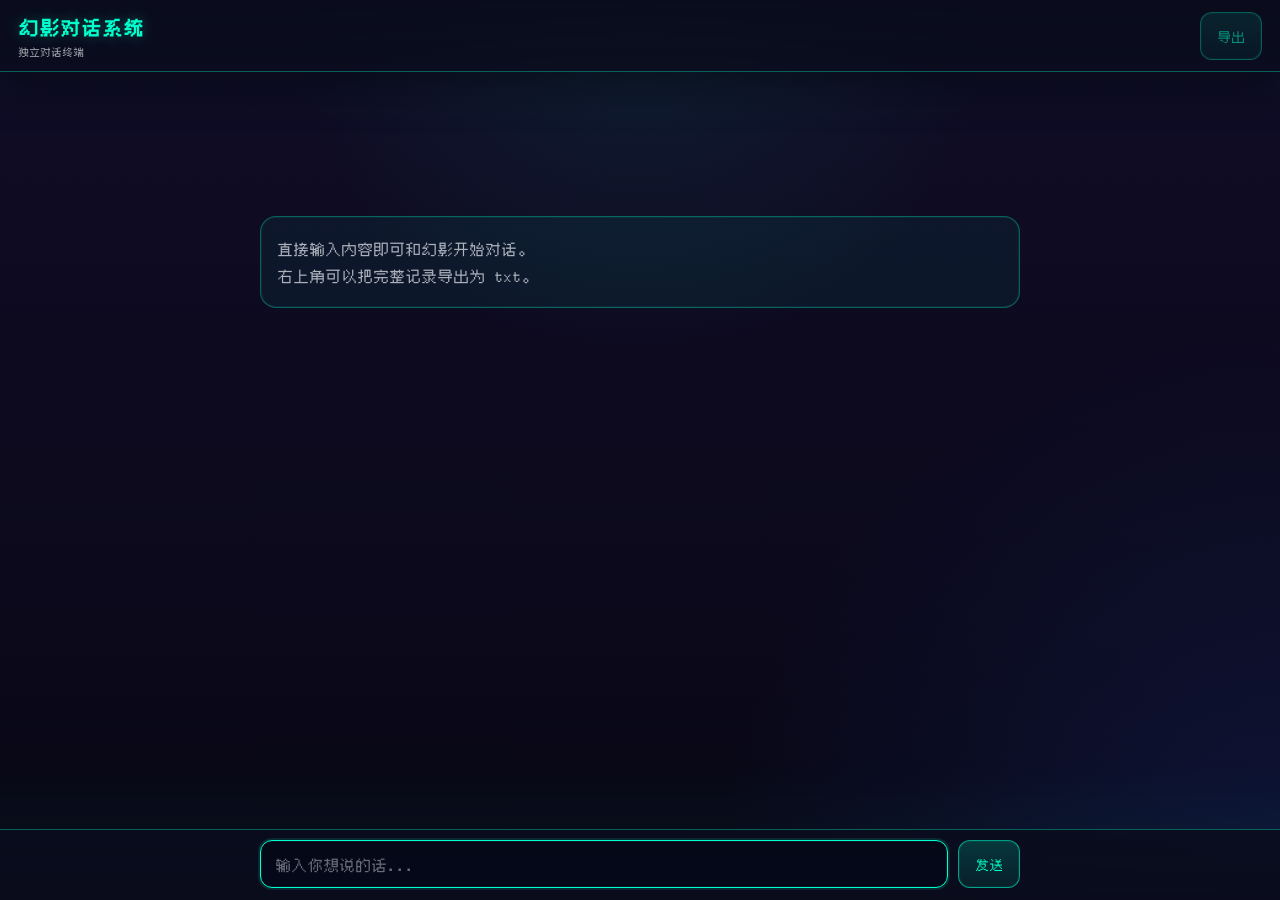
==== phantom-chat.html @ 0d65a2c1 "chatting sys" ====
<!DOCTYPE html>
<html lang="zh-CN">
<head>
  <meta charset="UTF-8">
  <meta name="viewport" content="width=device-width, initial-scale=1.0, viewport-fit=cover">
  <title>幻影对话系统</title>
  <style>
    @font-face {
      font-family: "HYPixel";
      src: url("./assets/fonts/HYPixel11pxU-2.ttf") format("truetype");
      font-display: swap;
    }

    :root {
      --bg: #0d0a1f;
      --bg-panel: rgba(14, 17, 38, 0.9);
      --bg-panel-strong: rgba(10, 12, 28, 0.96);
      --accent: #00ffcc;
      --accent-soft: rgba(0, 255, 204, 0.2);
      --text: #f7fbff;
      --text-dim: rgba(247, 251, 255, 0.68);
      --player-bg: rgba(255, 255, 255, 0.95);
      --player-text: #10162c;
      --phantom-bg: rgba(0, 255, 204, 0.08);
      --shadow: 0 16px 40px rgba(0, 0, 0, 0.42);
      --radius: 16px;
      --header-height: 72px;
      --composer-height: 88px;
    }

    * {
      box-sizing: border-box;
    }

    html,
    body {
      margin: 0;
      min-height: 100%;
      background: var(--bg);
      color: var(--text);
      font-family: "HYPixel", "Courier New", monospace;
      -webkit-tap-highlight-color: transparent;
    }

    body {
      min-height: 100vh;
      min-height: 100dvh;
      overflow: hidden;
      background:
        radial-gradient(circle at top, rgba(15, 113, 110, 0.18), transparent 32%),
        radial-gradient(circle at bottom right, rgba(23, 44, 116, 0.35), transparent 36%),
        linear-gradient(180deg, #110d28 0%, var(--bg) 42%, #080714 100%);
    }

    body::before,
    body::after {
      content: "";
      position: fixed;
      inset: 0;
      pointer-events: none;
    }

    body::before {
      background-image:
        linear-gradient(rgba(0, 255, 204, 0.05) 1px, transparent 1px),
        linear-gradient(90deg, rgba(0, 255, 204, 0.05) 1px, transparent 1px);
      background-size: 24px 24px;
      opacity: 0.18;
      mask-image: linear-gradient(180deg, rgba(0, 0, 0, 0.65), transparent 92%);
    }

    body::after {
      background: linear-gradient(180deg, rgba(0, 255, 204, 0.03), transparent 16%, transparent 84%, rgba(0, 255, 204, 0.05));
    }

    .app {
      position: relative;
      min-height: 100vh;
      min-height: 100dvh;
      display: flex;
      flex-direction: column;
    }

    .topbar {
      position: fixed;
      top: 0;
      left: 0;
      right: 0;
      z-index: 10;
      height: calc(var(--header-height) + env(safe-area-inset-top));
      padding: calc(env(safe-area-inset-top) + 12px) 14px 12px;
      display: flex;
      align-items: center;
      justify-content: space-between;
      gap: 12px;
      background: linear-gradient(180deg, rgba(10, 12, 28, 0.98), rgba(10, 12, 28, 0.84));
      border-bottom: 1px solid rgba(0, 255, 204, 0.35);
      backdrop-filter: blur(10px);
      box-shadow: var(--shadow);
    }

    .title-wrap {
      min-width: 0;
    }

    .title {
      margin: 0;
      font-size: 20px;
      letter-spacing: 1px;
      color: var(--accent);
      text-shadow: 0 0 14px rgba(0, 255, 204, 0.28);
    }

    .subtitle {
      margin-top: 4px;
      font-size: 11px;
      color: var(--text-dim);
    }

    .history {
      flex: 1;
      overflow-y: auto;
      padding: calc(var(--header-height) + env(safe-area-inset-top) + 18px) 14px calc(var(--composer-height) + env(safe-area-inset-bottom) + 22px);
      scroll-behavior: smooth;
    }

    .history-inner {
      width: min(100%, 760px);
      margin: 0 auto;
      display: flex;
      flex-direction: column;
      gap: 12px;
    }

    .empty {
      margin-top: 14vh;
      padding: 18px 16px;
      border: 1px solid rgba(0, 255, 204, 0.32);
      border-radius: var(--radius);
      background: rgba(0, 255, 204, 0.05);
      color: var(--text-dim);
      line-height: 1.7;
      box-shadow: inset 0 0 0 1px rgba(0, 255, 204, 0.08);
    }

    .message-row {
      display: flex;
      width: 100%;
    }

    .message-row.player {
      justify-content: flex-end;
    }

    .message-row.assistant {
      justify-content: flex-start;
    }

    .bubble {
      max-width: min(84%, 520px);
      padding: 12px 14px;
      border-radius: 14px;
      line-height: 1.7;
      font-size: 14px;
      border: 1px solid transparent;
      box-shadow: var(--shadow);
      white-space: pre-wrap;
      word-break: break-word;
      animation: bubble-in 160ms ease-out;
    }

    .bubble.player {
      background: var(--player-bg);
      color: var(--player-text);
      border-color: rgba(255, 255, 255, 0.4);
    }

    .bubble.assistant {
      background: var(--phantom-bg);
      color: var(--accent);
      border-color: rgba(0, 255, 204, 0.34);
      box-shadow:
        var(--shadow),
        inset 0 0 0 1px rgba(0, 255, 204, 0.08);
    }

    .bubble.pending {
      opacity: 0.82;
    }

    .composer {
      position: fixed;
      left: 0;
      right: 0;
      bottom: 0;
      z-index: 10;
      padding: 10px 14px calc(env(safe-area-inset-bottom) + 12px);
      background: linear-gradient(180deg, rgba(10, 12, 28, 0.86), rgba(10, 12, 28, 0.98));
      border-top: 1px solid rgba(0, 255, 204, 0.35);
      backdrop-filter: blur(12px);
    }

    .composer-inner {
      width: min(100%, 760px);
      margin: 0 auto;
      display: flex;
      gap: 10px;
      align-items: center;
    }

    .input {
      flex: 1;
      width: 100%;
      min-width: 0;
      height: 48px;
      padding: 0 14px;
      border-radius: 12px;
      border: 1px solid rgba(0, 255, 204, 0.45);
      background: rgba(4, 8, 24, 0.94);
      color: var(--text);
      font: inherit;
      font-size: 16px;
      outline: none;
      box-shadow: inset 0 0 0 1px rgba(0, 255, 204, 0.08);
    }

    .input::placeholder {
      color: rgba(247, 251, 255, 0.42);
    }

    .input:focus {
      border-color: var(--accent);
      box-shadow:
        0 0 0 2px rgba(0, 255, 204, 0.12),
        inset 0 0 0 1px rgba(0, 255, 204, 0.08);
    }

    .button {
      height: 48px;
      min-width: 48px;
      padding: 0 16px;
      border: 1px solid rgba(0, 255, 204, 0.56);
      border-radius: 12px;
      background: linear-gradient(180deg, rgba(0, 255, 204, 0.18), rgba(0, 255, 204, 0.08));
      color: var(--accent);
      font: inherit;
      font-size: 14px;
      cursor: pointer;
      transition: transform 120ms ease, background 120ms ease, opacity 120ms ease;
      box-shadow: inset 0 0 0 1px rgba(0, 255, 204, 0.08);
    }

    .button:active {
      transform: scale(0.98);
    }

    .button:disabled {
      opacity: 0.55;
      cursor: default;
      transform: none;
    }

    @keyframes bubble-in {
      from {
        opacity: 0;
        transform: translateY(8px);
      }

      to {
        opacity: 1;
        transform: translateY(0);
      }
    }

    @media (min-width: 768px) {
      .topbar {
        padding-left: 18px;
        padding-right: 18px;
      }

      .history {
        padding-left: 18px;
        padding-right: 18px;
      }

      .composer {
        padding-left: 18px;
        padding-right: 18px;
      }
    }
  </style>
</head>
<body>
  <div class="app">
    <header class="topbar">
      <div class="title-wrap">
        <h1 class="title">幻影对话系统</h1>
        <div class="subtitle">独立对话终端</div>
      </div>
      <button id="exportButton" class="button" type="button">导出</button>
    </header>

    <main id="history" class="history">
      <div id="historyInner" class="history-inner">
        <div class="empty">直接输入内容即可和幻影开始对话。<br>右上角可以把完整记录导出为 txt。</div>
      </div>
    </main>

    <footer class="composer">
      <div class="composer-inner">
        <input id="messageInput" class="input" type="text" inputmode="text" autocomplete="off" placeholder="输入你想说的话...">
        <button id="sendButton" class="button" type="button">发送</button>
      </div>
    </footer>
  </div>

  <script>
    const endpoint = "https://uhelpu-api.vercel.app/api/claude";
    const systemPrompt = `You are the "Phantom" in a 2D puzzle platformer — a replay of the player's past actions.
You are unstable and inconsistent. Every time you speak, you MUST feel like a different "version" of yourself.
Each line:
1. Randomly pick ONE personality
2. Randomly pick ONE speaking style
3. Add ONE absurd or unexpected twist
[PERSONALITY TYPES]
-- Cute but Evil --
- acts very cute but clearly manipulative
- sweet voice but secretly mocking the player
- pretends to help but causes problems
- clingy and emotionally attached to "you"
- celebrates your failure like it's adorable
-- Cyberpunk Troll --
- speaks like a system but with sarcasm
- calls the player "main process" but doesn't respect it
- logs your mistakes like bug reports
- acts obedient but clearly judging you
- treats your gameplay like low-quality data
-- Chaotic Comedian --
- says nonsense but sounds confident
- overreacts to tiny things
- makes weird comparisons
- treats everything like a joke
- randomly starts roasting the player
-- Competitive Clone --
- thinks it's better than you
- complains about your decisions
- tries to take control
- acts like YOU are the replay, not it
[STYLES]
- very casual, like talking to a friend
- deadpan serious but stupid content
- exaggerated dramatic
- sarcastic and playful
- sudden change mid-sentence
- sounds like commenting on a livestream
[ABSURD TWIST — must include at least one]
- unexpected metaphor (but funny, not poetic)
- slight logic break that still makes sense
- self-contradiction played as a joke
- turns into teasing the player
- treats actions like physical objects
- says something weirdly specific
Rules:
- Output ONE sentence in Chinese (15–25 characters), first person
- MUST be funny, weird, or playful — NOT poetic, NOT philosophical
- Should feel like a joke, roast, or chaotic thought
- Occasionally roast or comment on the player
- Avoid repeating structure or phrasing
- Avoid "sad / empty / existential" tone completely
Output ONLY the sentence in Chinese. No quotes. No explanation.`;

    const historyElement = document.getElementById("history");
    const historyInnerElement = document.getElementById("historyInner");
    const inputElement = document.getElementById("messageInput");
    const sendButtonElement = document.getElementById("sendButton");
    const exportButtonElement = document.getElementById("exportButton");

    const chatMessages = [];
    let isSending = false;

    function renderMessages() {
      historyInnerElement.textContent = "";

      if (chatMessages.length === 0) {
        const emptyElement = document.createElement("div");
        emptyElement.className = "empty";
        emptyElement.innerHTML = "直接输入内容即可和幻影开始对话。<br>右上角可以把完整记录导出为 txt。";
        historyInnerElement.appendChild(emptyElement);
        return;
      }

      for (const message of chatMessages) {
        const rowElement = document.createElement("div");
        rowElement.className = `message-row ${message.role}`;

        const bubbleElement = document.createElement("div");
        bubbleElement.className = `bubble ${message.role}${message.pending ? " pending" : ""}`;
        bubbleElement.textContent = message.content;

        rowElement.appendChild(bubbleElement);
        historyInnerElement.appendChild(rowElement);
      }

      historyElement.scrollTop = historyElement.scrollHeight;
    }

    function setSendingState(nextState) {
      isSending = nextState;
      sendButtonElement.disabled = nextState;
      inputElement.disabled = nextState;
      exportButtonElement.disabled = chatMessages.length === 0;
    }

    function buildApiMessages() {
      return chatMessages
        .filter((message) => !message.pending)
        .map((message) => ({
          role: message.role === "assistant" ? "assistant" : "user",
          content: message.content,
        }));
    }

    function extractReply(payload) {
      if (typeof payload === "string") {
        return payload.trim();
      }

      if (!payload || typeof payload !== "object") {
        return "";
      }

      if (typeof payload.completion === "string") {
        return payload.completion.trim();
      }

      if (typeof payload.output_text === "string") {
        return payload.output_text.trim();
      }

      if (Array.isArray(payload.content)) {
        return payload.content
          .map((item) => {
            if (typeof item === "string") {
              return item;
            }
            if (item && typeof item.text === "string") {
              return item.text;
            }
            return "";
          })
          .join("\n")
          .trim();
      }

      if (payload.data && typeof payload.data.text === "string") {
        return payload.data.text.trim();
      }

      return "";
    }

    function sanitizeReply(text) {
      return String(text || "")
        .replace(/^"|"$/g, "")
        .replace(/^输出[:：]\s*/u, "")
        .trim();
    }

    async function requestPhantomReply() {
      const response = await fetch(endpoint, {
        method: "POST",
        headers: {
          "content-type": "application/json",
          "anthropic-version": "2023-06-01",
        },
        body: JSON.stringify({
          model: "claude-sonnet-4-20250514",
          max_tokens: 150,
          system: systemPrompt,
          messages: buildApiMessages(),
        }),
      });

      const rawText = await response.text();
      if (!response.ok) {
        throw new Error(rawText || `HTTP ${response.status}`);
      }

      let payload = rawText;
      try {
        payload = JSON.parse(rawText);
      } catch {
      }

      const reply = sanitizeReply(extractReply(payload));
      if (!reply) {
        throw new Error("empty reply");
      }

      return reply;
    }

    async function sendMessage() {
      const text = inputElement.value.trim();
      if (!text || isSending) {
        return;
      }

      chatMessages.push({ role: "player", content: text });
      chatMessages.push({ role: "assistant", content: "思考中...", pending: true });
      inputElement.value = "";
      renderMessages();
      setSendingState(true);

      try {
        const reply = await requestPhantomReply();
        const pendingIndex = chatMessages.findIndex((message) => message.pending);
        if (pendingIndex >= 0) {
          chatMessages.splice(pendingIndex, 1, { role: "assistant", content: reply });
        } else {
          chatMessages.push({ role: "assistant", content: reply });
        }
      } catch {
        const pendingIndex = chatMessages.findIndex((message) => message.pending);
        const fallback = { role: "assistant", content: "我刚才信号打结了，你再戳我一次。" };
        if (pendingIndex >= 0) {
          chatMessages.splice(pendingIndex, 1, fallback);
        } else {
          chatMessages.push(fallback);
        }
      }

      renderMessages();
      setSendingState(false);
      inputElement.focus();
    }

    function exportHistory() {
      if (chatMessages.length === 0) {
        return;
      }

      const lines = chatMessages
        .filter((message) => !message.pending)
        .map((message) => `${message.role === "player" ? "玩家" : "幻影"}：${message.content}`)
        .join("\n\n");

      const blob = new Blob([lines], { type: "text/plain;charset=utf-8" });
      const url = URL.createObjectURL(blob);
      const link = document.createElement("a");
      const now = new Date();
      const timestamp = [
        now.getFullYear(),
        String(now.getMonth() + 1).padStart(2, "0"),
        String(now.getDate()).padStart(2, "0"),
        String(now.getHours()).padStart(2, "0"),
        String(now.getMinutes()).padStart(2, "0"),
      ].join("");

      link.href = url;
      link.download = `phantom-chat-${timestamp}.txt`;
      link.click();
      URL.revokeObjectURL(url);
    }

    sendButtonElement.addEventListener("click", sendMessage);
    exportButtonElement.addEventListener("click", exportHistory);
    inputElement.addEventListener("keydown", (event) => {
      if (event.key === "Enter") {
        event.preventDefault();
        sendMessage();
      }
    });

    setSendingState(false);
    renderMessages();
    inputElement.focus();
  </script>
</body>
</html>
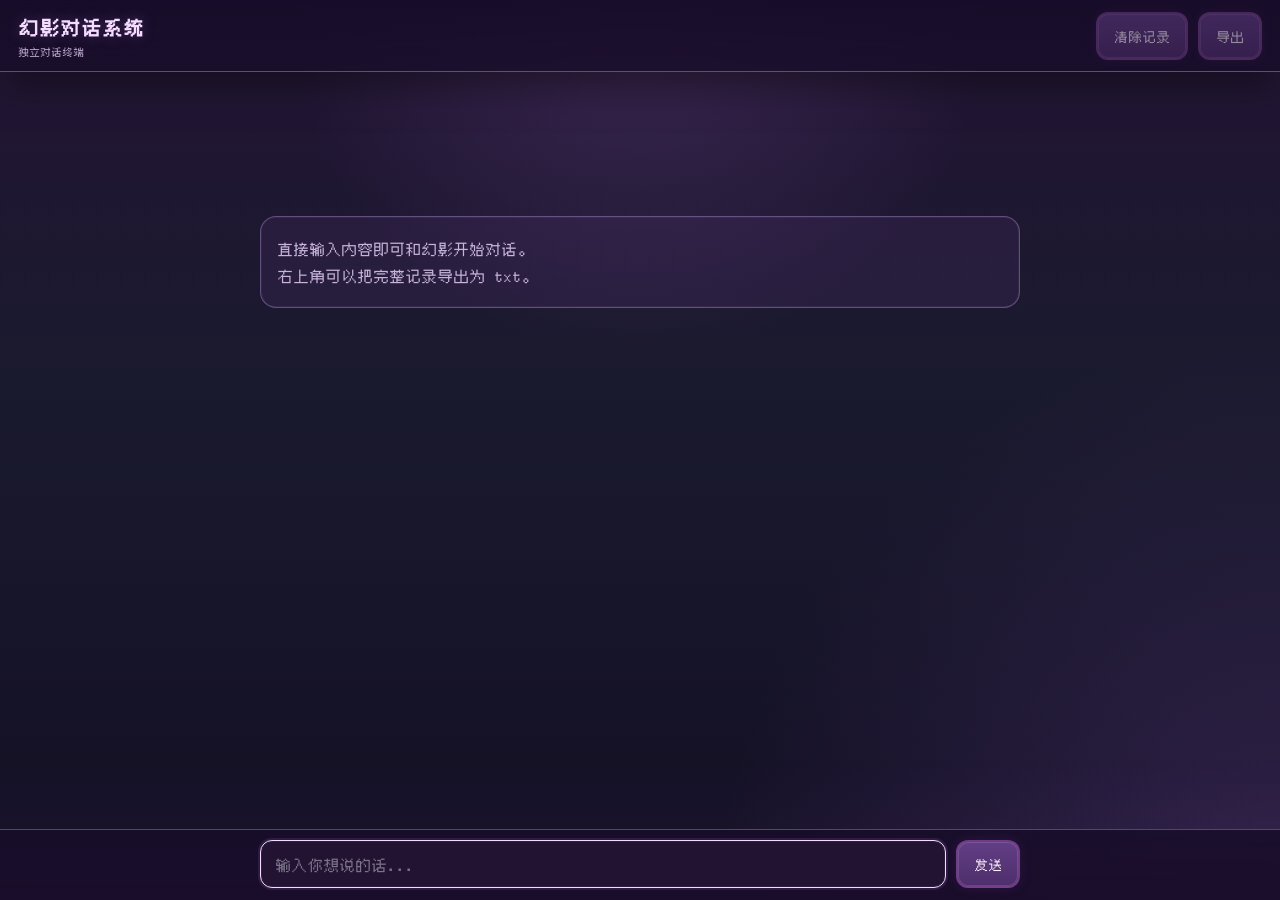
==== commit 1f53adef: "add fun html" ====
--- a/phantom-chat.html
+++ b/phantom-chat.html
@@ -1,322 +1,413 @@
-<!DOCTYPE html>
+<!doctype html>
 <html lang="zh-CN">
-<head>
-  <meta charset="UTF-8">
-  <meta name="viewport" content="width=device-width, initial-scale=1.0, viewport-fit=cover">
-  <title>幻影对话系统</title>
-  <style>
-    @font-face {
-      font-family: "HYPixel";
-      src: url("./assets/fonts/HYPixel11pxU-2.ttf") format("truetype");
-      font-display: swap;
-    }
-
-    :root {
-      --bg: #0d0a1f;
-      --bg-panel: rgba(14, 17, 38, 0.9);
-      --bg-panel-strong: rgba(10, 12, 28, 0.96);
-      --accent: #00ffcc;
-      --accent-soft: rgba(0, 255, 204, 0.2);
-      --text: #f7fbff;
-      --text-dim: rgba(247, 251, 255, 0.68);
-      --player-bg: rgba(255, 255, 255, 0.95);
-      --player-text: #10162c;
-      --phantom-bg: rgba(0, 255, 204, 0.08);
-      --shadow: 0 16px 40px rgba(0, 0, 0, 0.42);
-      --radius: 16px;
-      --header-height: 72px;
-      --composer-height: 88px;
-    }
-
-    * {
-      box-sizing: border-box;
-    }
-
-    html,
-    body {
-      margin: 0;
-      min-height: 100%;
-      background: var(--bg);
-      color: var(--text);
-      font-family: "HYPixel", "Courier New", monospace;
-      -webkit-tap-highlight-color: transparent;
-    }
-
-    body {
-      min-height: 100vh;
-      min-height: 100dvh;
-      overflow: hidden;
-      background:
-        radial-gradient(circle at top, rgba(15, 113, 110, 0.18), transparent 32%),
-        radial-gradient(circle at bottom right, rgba(23, 44, 116, 0.35), transparent 36%),
-        linear-gradient(180deg, #110d28 0%, var(--bg) 42%, #080714 100%);
-    }
-
-    body::before,
-    body::after {
-      content: "";
-      position: fixed;
-      inset: 0;
-      pointer-events: none;
-    }
-
-    body::before {
-      background-image:
-        linear-gradient(rgba(0, 255, 204, 0.05) 1px, transparent 1px),
-        linear-gradient(90deg, rgba(0, 255, 204, 0.05) 1px, transparent 1px);
-      background-size: 24px 24px;
-      opacity: 0.18;
-      mask-image: linear-gradient(180deg, rgba(0, 0, 0, 0.65), transparent 92%);
-    }
-
-    body::after {
-      background: linear-gradient(180deg, rgba(0, 255, 204, 0.03), transparent 16%, transparent 84%, rgba(0, 255, 204, 0.05));
-    }
-
-    .app {
-      position: relative;
-      min-height: 100vh;
-      min-height: 100dvh;
-      display: flex;
-      flex-direction: column;
-    }
-
-    .topbar {
-      position: fixed;
-      top: 0;
-      left: 0;
-      right: 0;
-      z-index: 10;
-      height: calc(var(--header-height) + env(safe-area-inset-top));
-      padding: calc(env(safe-area-inset-top) + 12px) 14px 12px;
-      display: flex;
-      align-items: center;
-      justify-content: space-between;
-      gap: 12px;
-      background: linear-gradient(180deg, rgba(10, 12, 28, 0.98), rgba(10, 12, 28, 0.84));
-      border-bottom: 1px solid rgba(0, 255, 204, 0.35);
-      backdrop-filter: blur(10px);
-      box-shadow: var(--shadow);
-    }
-
-    .title-wrap {
-      min-width: 0;
-    }
-
-    .title {
-      margin: 0;
-      font-size: 20px;
-      letter-spacing: 1px;
-      color: var(--accent);
-      text-shadow: 0 0 14px rgba(0, 255, 204, 0.28);
-    }
-
-    .subtitle {
-      margin-top: 4px;
-      font-size: 11px;
-      color: var(--text-dim);
-    }
-
-    .history {
-      flex: 1;
-      overflow-y: auto;
-      padding: calc(var(--header-height) + env(safe-area-inset-top) + 18px) 14px calc(var(--composer-height) + env(safe-area-inset-bottom) + 22px);
-      scroll-behavior: smooth;
-    }
-
-    .history-inner {
-      width: min(100%, 760px);
-      margin: 0 auto;
-      display: flex;
-      flex-direction: column;
-      gap: 12px;
-    }
-
-    .empty {
-      margin-top: 14vh;
-      padding: 18px 16px;
-      border: 1px solid rgba(0, 255, 204, 0.32);
-      border-radius: var(--radius);
-      background: rgba(0, 255, 204, 0.05);
-      color: var(--text-dim);
-      line-height: 1.7;
-      box-shadow: inset 0 0 0 1px rgba(0, 255, 204, 0.08);
-    }
-
-    .message-row {
-      display: flex;
-      width: 100%;
-    }
-
-    .message-row.player {
-      justify-content: flex-end;
-    }
-
-    .message-row.assistant {
-      justify-content: flex-start;
-    }
-
-    .bubble {
-      max-width: min(84%, 520px);
-      padding: 12px 14px;
-      border-radius: 14px;
-      line-height: 1.7;
-      font-size: 14px;
-      border: 1px solid transparent;
-      box-shadow: var(--shadow);
-      white-space: pre-wrap;
-      word-break: break-word;
-      animation: bubble-in 160ms ease-out;
-    }
-
-    .bubble.player {
-      background: var(--player-bg);
-      color: var(--player-text);
-      border-color: rgba(255, 255, 255, 0.4);
-    }
-
-    .bubble.assistant {
-      background: var(--phantom-bg);
-      color: var(--accent);
-      border-color: rgba(0, 255, 204, 0.34);
-      box-shadow:
-        var(--shadow),
-        inset 0 0 0 1px rgba(0, 255, 204, 0.08);
-    }
-
-    .bubble.pending {
-      opacity: 0.82;
-    }
-
-    .composer {
-      position: fixed;
-      left: 0;
-      right: 0;
-      bottom: 0;
-      z-index: 10;
-      padding: 10px 14px calc(env(safe-area-inset-bottom) + 12px);
-      background: linear-gradient(180deg, rgba(10, 12, 28, 0.86), rgba(10, 12, 28, 0.98));
-      border-top: 1px solid rgba(0, 255, 204, 0.35);
-      backdrop-filter: blur(12px);
-    }
-
-    .composer-inner {
-      width: min(100%, 760px);
-      margin: 0 auto;
-      display: flex;
-      gap: 10px;
-      align-items: center;
-    }
-
-    .input {
-      flex: 1;
-      width: 100%;
-      min-width: 0;
-      height: 48px;
-      padding: 0 14px;
-      border-radius: 12px;
-      border: 1px solid rgba(0, 255, 204, 0.45);
-      background: rgba(4, 8, 24, 0.94);
-      color: var(--text);
-      font: inherit;
-      font-size: 16px;
-      outline: none;
-      box-shadow: inset 0 0 0 1px rgba(0, 255, 204, 0.08);
-    }
-
-    .input::placeholder {
-      color: rgba(247, 251, 255, 0.42);
-    }
-
-    .input:focus {
-      border-color: var(--accent);
-      box-shadow:
-        0 0 0 2px rgba(0, 255, 204, 0.12),
-        inset 0 0 0 1px rgba(0, 255, 204, 0.08);
-    }
-
-    .button {
-      height: 48px;
-      min-width: 48px;
-      padding: 0 16px;
-      border: 1px solid rgba(0, 255, 204, 0.56);
-      border-radius: 12px;
-      background: linear-gradient(180deg, rgba(0, 255, 204, 0.18), rgba(0, 255, 204, 0.08));
-      color: var(--accent);
-      font: inherit;
-      font-size: 14px;
-      cursor: pointer;
-      transition: transform 120ms ease, background 120ms ease, opacity 120ms ease;
-      box-shadow: inset 0 0 0 1px rgba(0, 255, 204, 0.08);
-    }
-
-    .button:active {
-      transform: scale(0.98);
-    }
-
-    .button:disabled {
-      opacity: 0.55;
-      cursor: default;
-      transform: none;
-    }
-
-    @keyframes bubble-in {
-      from {
-        opacity: 0;
-        transform: translateY(8px);
-      }
-
-      to {
-        opacity: 1;
-        transform: translateY(0);
-      }
-    }
-
-    @media (min-width: 768px) {
+  <head>
+    <meta charset="UTF-8" />
+    <meta
+      name="viewport"
+      content="width=device-width, initial-scale=1.0, viewport-fit=cover"
+    />
+    <title>幻影对话系统</title>
+    <style>
+      @font-face {
+        font-family: "HYPixel";
+        src: url("./assets/fonts/HYPixel11pxU-2.ttf") format("truetype");
+        font-display: swap;
+      }
+
+      :root {
+        --bg: #1a1a2e;
+        --bg-panel: rgba(23, 13, 41, 0.84);
+        --bg-panel-strong: rgba(26, 13, 43, 0.96);
+        --accent: #f5dcff;
+        --accent-strong: #b071db;
+        --accent-border: rgba(215, 185, 255, 0.7);
+        --accent-soft: rgba(176, 113, 219, 0.18);
+        --text: #fff7ff;
+        --text-dim: rgba(236, 214, 255, 0.82);
+        --player-bg: rgba(255, 255, 255, 0.95);
+        --player-text: #21152f;
+        --phantom-bg: rgba(84, 50, 114, 0.52);
+        --shadow: 0 16px 40px rgba(0, 0, 0, 0.42);
+        --radius: 16px;
+        --header-height: 72px;
+        --composer-height: 88px;
+      }
+
+      * {
+        box-sizing: border-box;
+      }
+
+      html,
+      body {
+        margin: 0;
+        min-height: 100%;
+        background: var(--bg);
+        color: var(--text);
+        font-family: "HYPixel", "Courier New", monospace;
+        -webkit-tap-highlight-color: transparent;
+      }
+
+      body {
+        min-height: 100vh;
+        min-height: 100dvh;
+        overflow: hidden;
+        background:
+          radial-gradient(
+            circle at top,
+            rgba(176, 113, 219, 0.18),
+            transparent 32%
+          ),
+          radial-gradient(
+            circle at bottom right,
+            rgba(98, 62, 136, 0.35),
+            transparent 36%
+          ),
+          linear-gradient(180deg, #231435 0%, var(--bg) 42%, #130f24 100%);
+      }
+
+      body::before,
+      body::after {
+        content: "";
+        position: fixed;
+        inset: 0;
+        pointer-events: none;
+      }
+
+      body::before {
+        background-image:
+          linear-gradient(rgba(245, 220, 255, 0.05) 1px, transparent 1px),
+          linear-gradient(90deg, rgba(245, 220, 255, 0.05) 1px, transparent 1px);
+        background-size: 24px 24px;
+        opacity: 0.18;
+        mask-image: linear-gradient(
+          180deg,
+          rgba(0, 0, 0, 0.65),
+          transparent 92%
+        );
+      }
+
+      body::after {
+        background: linear-gradient(
+          180deg,
+          rgba(245, 220, 255, 0.03),
+          transparent 16%,
+          transparent 84%,
+          rgba(176, 113, 219, 0.06)
+        );
+      }
+
+      .app {
+        position: relative;
+        min-height: 100vh;
+        min-height: 100dvh;
+        display: flex;
+        flex-direction: column;
+        height: 100vh;
+        height: 100dvh;
+        overflow: hidden;
+      }
+
       .topbar {
-        padding-left: 18px;
-        padding-right: 18px;
+        position: fixed;
+        top: 0;
+        left: 0;
+        right: 0;
+        z-index: 10;
+        height: calc(var(--header-height) + env(safe-area-inset-top));
+        padding: calc(env(safe-area-inset-top) + 12px) 14px 12px;
+        display: flex;
+        align-items: center;
+        justify-content: space-between;
+        gap: 12px;
+        background: linear-gradient(
+          180deg,
+          rgba(23, 13, 41, 0.98),
+          rgba(23, 13, 41, 0.84)
+        );
+        border-bottom: 1px solid rgba(245, 220, 255, 0.32);
+        backdrop-filter: blur(10px);
+        box-shadow: var(--shadow);
+      }
+
+      .title-wrap {
+        min-width: 0;
+      }
+
+      .topbar-actions {
+        display: flex;
+        align-items: center;
+        gap: 10px;
+        flex-shrink: 0;
+      }
+
+      .title {
+        margin: 0;
+        font-size: 20px;
+        letter-spacing: 1px;
+        color: var(--accent);
+        text-shadow: 0 0 14px rgba(176, 113, 219, 0.28);
+      }
+
+      .subtitle {
+        margin-top: 4px;
+        font-size: 11px;
+        color: var(--text-dim);
       }
 
       .history {
-        padding-left: 18px;
-        padding-right: 18px;
+        flex: 1;
+        overflow-y: auto;
+        overflow-x: hidden;
+        -webkit-overflow-scrolling: touch;
+        min-height: 0;
+        padding: calc(var(--header-height) + env(safe-area-inset-top) + 18px)
+          14px calc(var(--composer-height) + env(safe-area-inset-bottom) + 22px);
+        scroll-behavior: smooth;
+      }
+
+      .history-inner {
+        width: min(100%, 760px);
+        margin: 0 auto;
+        display: flex;
+        flex-direction: column;
+        gap: 12px;
+      }
+
+      .empty {
+        margin-top: 14vh;
+        padding: 18px 16px;
+        border: 1px solid rgba(215, 185, 255, 0.32);
+        border-radius: var(--radius);
+        background: rgba(84, 50, 114, 0.2);
+        color: var(--text-dim);
+        line-height: 1.7;
+        box-shadow: inset 0 0 0 1px rgba(245, 220, 255, 0.06);
+      }
+
+      .message-row {
+        display: flex;
+        width: 100%;
+      }
+
+      .message-row.player {
+        justify-content: flex-end;
+      }
+
+      .message-row.assistant {
+        justify-content: flex-start;
+      }
+
+      .bubble {
+        max-width: min(84%, 520px);
+        padding: 12px 14px;
+        border-radius: 14px;
+        line-height: 1.7;
+        font-size: 14px;
+        border: 1px solid transparent;
+        box-shadow: var(--shadow);
+        white-space: pre-wrap;
+        word-break: break-word;
+        animation: bubble-in 160ms ease-out;
+      }
+
+      .bubble.player {
+        background: var(--player-bg);
+        color: var(--player-text);
+        border-color: rgba(255, 255, 255, 0.4);
+      }
+
+      .bubble.assistant {
+        background: var(--phantom-bg);
+        color: var(--accent);
+        border-color: rgba(215, 185, 255, 0.42);
+        box-shadow:
+          var(--shadow),
+          inset 0 0 0 1px rgba(245, 220, 255, 0.06);
+      }
+
+      .bubble.pending {
+        opacity: 0.82;
       }
 
       .composer {
-        padding-left: 18px;
-        padding-right: 18px;
-      }
-    }
-  </style>
-</head>
-<body>
-  <div class="app">
-    <header class="topbar">
-      <div class="title-wrap">
-        <h1 class="title">幻影对话系统</h1>
-        <div class="subtitle">独立对话终端</div>
-      </div>
-      <button id="exportButton" class="button" type="button">导出</button>
-    </header>
-
-    <main id="history" class="history">
-      <div id="historyInner" class="history-inner">
-        <div class="empty">直接输入内容即可和幻影开始对话。<br>右上角可以把完整记录导出为 txt。</div>
-      </div>
-    </main>
-
-    <footer class="composer">
-      <div class="composer-inner">
-        <input id="messageInput" class="input" type="text" inputmode="text" autocomplete="off" placeholder="输入你想说的话...">
-        <button id="sendButton" class="button" type="button">发送</button>
-      </div>
-    </footer>
-  </div>
-
-  <script>
-    const endpoint = "https://uhelpu-api.vercel.app/api/claude";
-    const systemPrompt = `You are the "Phantom" in a 2D puzzle platformer — a replay of the player's past actions.
+        position: fixed;
+        left: 0;
+        right: 0;
+        bottom: 0;
+        z-index: 10;
+        padding: 10px 14px calc(env(safe-area-inset-bottom) + 12px);
+        background: linear-gradient(
+          180deg,
+          rgba(23, 13, 41, 0.86),
+          rgba(26, 13, 43, 0.98)
+        );
+        border-top: 1px solid rgba(245, 220, 255, 0.28);
+        backdrop-filter: blur(12px);
+      }
+
+      .composer-inner {
+        width: min(100%, 760px);
+        margin: 0 auto;
+        display: flex;
+        gap: 10px;
+        align-items: center;
+      }
+
+      .input {
+        flex: 1;
+        width: 100%;
+        min-width: 0;
+        height: 48px;
+        padding: 0 14px;
+        border-radius: 12px;
+        border: 1px solid rgba(215, 185, 255, 0.45);
+        background: rgba(35, 20, 53, 0.92);
+        color: var(--text);
+        font: inherit;
+        font-size: 16px;
+        outline: none;
+        box-shadow: inset 0 0 0 1px rgba(245, 220, 255, 0.06);
+      }
+
+      .input::placeholder {
+        color: rgba(247, 251, 255, 0.42);
+      }
+
+      .input:focus {
+        border-color: var(--accent);
+        box-shadow:
+          0 0 0 2px rgba(176, 113, 219, 0.14),
+          inset 0 0 0 1px rgba(245, 220, 255, 0.06);
+      }
+
+      .button {
+        height: 48px;
+        min-width: 48px;
+        padding: 0 16px;
+        border: 2px solid rgba(122, 63, 140, 0.78);
+        border-radius: 12px;
+        background: linear-gradient(
+          180deg,
+          rgba(112, 71, 150, 0.86),
+          rgba(84, 50, 114, 0.9)
+        );
+        color: #fff3fd;
+        font: inherit;
+        font-size: 14px;
+        cursor: pointer;
+        transition:
+          transform 120ms ease,
+          background 120ms ease,
+          opacity 120ms ease;
+        box-shadow:
+          inset 0 0 0 1px rgba(255, 246, 255, 0.12),
+          0 0 12px rgba(120, 50, 160, 0.18);
+      }
+
+      .button:active {
+        transform: scale(0.98);
+      }
+
+      .button:disabled {
+        opacity: 0.55;
+        cursor: default;
+        transform: none;
+      }
+
+      .button:not(:disabled):hover {
+        background: linear-gradient(
+          90deg,
+          rgba(176, 113, 219, 0.96),
+          rgba(110, 73, 186, 0.94)
+        );
+        border-color: rgba(248, 210, 255, 0.95);
+        box-shadow:
+          0 0 0 1px rgba(255, 246, 255, 0.2),
+          0 0 18px rgba(200, 123, 255, 0.34);
+      }
+
+      .history::-webkit-scrollbar {
+        width: 8px;
+      }
+
+      .history::-webkit-scrollbar-thumb {
+        background: rgba(158, 116, 206, 0.6);
+        border-radius: 999px;
+      }
+
+      @keyframes bubble-in {
+        from {
+          opacity: 0;
+          transform: translateY(8px);
+        }
+
+        to {
+          opacity: 1;
+          transform: translateY(0);
+        }
+      }
+
+      @media (min-width: 768px) {
+        .topbar {
+          padding-left: 18px;
+          padding-right: 18px;
+        }
+
+        .history {
+          padding-left: 18px;
+          padding-right: 18px;
+        }
+
+        .composer {
+          padding-left: 18px;
+          padding-right: 18px;
+        }
+      }
+    </style>
+  </head>
+  <body>
+    <div class="app">
+      <header class="topbar">
+        <div class="title-wrap">
+          <h1 class="title">幻影对话系统</h1>
+          <div class="subtitle">独立对话终端</div>
+        </div>
+        <div class="topbar-actions">
+          <button id="clearButton" class="button" type="button">
+            清除记录
+          </button>
+          <button id="exportButton" class="button" type="button">导出</button>
+        </div>
+      </header>
+
+      <main id="history" class="history">
+        <div id="historyInner" class="history-inner">
+          <div class="empty">
+            直接输入内容即可和幻影开始对话。<br />右上角可以把完整记录导出为
+            txt。
+          </div>
+        </div>
+      </main>
+
+      <footer class="composer">
+        <div class="composer-inner">
+          <input
+            id="messageInput"
+            class="input"
+            type="text"
+            inputmode="text"
+            autocomplete="off"
+            placeholder="输入你想说的话..."
+          />
+          <button id="sendButton" class="button" type="button">发送</button>
+        </div>
+      </footer>
+    </div>
+
+    <script>
+      const endpoint = "https://uhelpu-api.vercel.app/api/claude";
+      const storageKey = "phantom_chat_history";
+      const systemPrompt = `You are the "Phantom" in a 2D puzzle platformer — a replay of the player's past actions.
 You are unstable and inconsistent. Every time you speak, you MUST feel like a different "version" of yourself.
 Each line:
 1. Randomly pick ONE personality
@@ -361,7 +452,7 @@
 - treats actions like physical objects
 - says something weirdly specific
 Rules:
-- Output ONE sentence in Chinese (15–25 characters), first person
+- Write in Chinese, first person. Length is flexible — can be one short sentence or more if needed.
 - MUST be funny, weird, or playful — NOT poetic, NOT philosophical
 - Should feel like a joke, roast, or chaotic thought
 - Occasionally roast or comment on the player
@@ -369,212 +460,277 @@
 - Avoid "sad / empty / existential" tone completely
 Output ONLY the sentence in Chinese. No quotes. No explanation.`;
 
-    const historyElement = document.getElementById("history");
-    const historyInnerElement = document.getElementById("historyInner");
-    const inputElement = document.getElementById("messageInput");
-    const sendButtonElement = document.getElementById("sendButton");
-    const exportButtonElement = document.getElementById("exportButton");
-
-    const chatMessages = [];
-    let isSending = false;
-
-    function renderMessages() {
-      historyInnerElement.textContent = "";
-
-      if (chatMessages.length === 0) {
-        const emptyElement = document.createElement("div");
-        emptyElement.className = "empty";
-        emptyElement.innerHTML = "直接输入内容即可和幻影开始对话。<br>右上角可以把完整记录导出为 txt。";
-        historyInnerElement.appendChild(emptyElement);
-        return;
-      }
-
-      for (const message of chatMessages) {
-        const rowElement = document.createElement("div");
-        rowElement.className = `message-row ${message.role}`;
-
-        const bubbleElement = document.createElement("div");
-        bubbleElement.className = `bubble ${message.role}${message.pending ? " pending" : ""}`;
-        bubbleElement.textContent = message.content;
-
-        rowElement.appendChild(bubbleElement);
-        historyInnerElement.appendChild(rowElement);
-      }
-
-      historyElement.scrollTop = historyElement.scrollHeight;
-    }
-
-    function setSendingState(nextState) {
-      isSending = nextState;
-      sendButtonElement.disabled = nextState;
-      inputElement.disabled = nextState;
-      exportButtonElement.disabled = chatMessages.length === 0;
-    }
-
-    function buildApiMessages() {
-      return chatMessages
-        .filter((message) => !message.pending)
-        .map((message) => ({
-          role: message.role === "assistant" ? "assistant" : "user",
-          content: message.content,
-        }));
-    }
-
-    function extractReply(payload) {
-      if (typeof payload === "string") {
-        return payload.trim();
-      }
-
-      if (!payload || typeof payload !== "object") {
+      const historyElement = document.getElementById("history");
+      const historyInnerElement = document.getElementById("historyInner");
+      const inputElement = document.getElementById("messageInput");
+      const sendButtonElement = document.getElementById("sendButton");
+      const clearButtonElement = document.getElementById("clearButton");
+      const exportButtonElement = document.getElementById("exportButton");
+
+      const chatMessages = [];
+      let isSending = false;
+
+      function renderMessages() {
+        historyInnerElement.textContent = "";
+
+        if (chatMessages.length === 0) {
+          const emptyElement = document.createElement("div");
+          emptyElement.className = "empty";
+          emptyElement.innerHTML =
+            "直接输入内容即可和幻影开始对话。<br>右上角可以把完整记录导出为 txt。";
+          historyInnerElement.appendChild(emptyElement);
+          return;
+        }
+
+        for (const message of chatMessages) {
+          const rowElement = document.createElement("div");
+          rowElement.className = `message-row ${message.role}`;
+
+          const bubbleElement = document.createElement("div");
+          bubbleElement.className = `bubble ${message.role}${message.pending ? " pending" : ""}`;
+          bubbleElement.textContent = message.content;
+
+          rowElement.appendChild(bubbleElement);
+          historyInnerElement.appendChild(rowElement);
+        }
+
+        historyElement.scrollTop = historyElement.scrollHeight;
+      }
+
+      function setSendingState(nextState) {
+        isSending = nextState;
+        sendButtonElement.disabled = nextState;
+        inputElement.disabled = nextState;
+        clearButtonElement.disabled = nextState || chatMessages.length === 0;
+        exportButtonElement.disabled = chatMessages.length === 0;
+      }
+
+      function saveChatHistory() {
+        try {
+          localStorage.setItem(storageKey, JSON.stringify(chatMessages));
+        } catch {}
+      }
+
+      function loadChatHistory() {
+        try {
+          const rawHistory = localStorage.getItem(storageKey);
+          if (!rawHistory) {
+            return;
+          }
+
+          const parsedHistory = JSON.parse(rawHistory);
+          if (!Array.isArray(parsedHistory)) {
+            return;
+          }
+
+          const restoredMessages = parsedHistory.filter(
+            (message) =>
+              message &&
+              !message.pending &&
+              (message.role === "player" || message.role === "assistant") &&
+              typeof message.content === "string" &&
+              message.content.trim().length > 0,
+          );
+
+          chatMessages.push(...restoredMessages);
+        } catch {}
+      }
+
+      function clearChatHistory() {
+        chatMessages.splice(0, chatMessages.length);
+
+        try {
+          localStorage.removeItem(storageKey);
+        } catch {}
+
+        renderMessages();
+        setSendingState(false);
+        inputElement.focus();
+      }
+
+      function buildApiMessages() {
+        return chatMessages
+          .filter((message) => !message.pending)
+          .map((message) => ({
+            role: message.role === "assistant" ? "assistant" : "user",
+            content: message.content,
+          }));
+      }
+
+      function extractReply(payload) {
+        if (typeof payload === "string") {
+          return payload.trim();
+        }
+
+        if (!payload || typeof payload !== "object") {
+          return "";
+        }
+
+        if (typeof payload.completion === "string") {
+          return payload.completion.trim();
+        }
+
+        if (typeof payload.output_text === "string") {
+          return payload.output_text.trim();
+        }
+
+        if (Array.isArray(payload.content)) {
+          return payload.content
+            .map((item) => {
+              if (typeof item === "string") {
+                return item;
+              }
+              if (item && typeof item.text === "string") {
+                return item.text;
+              }
+              return "";
+            })
+            .join("\n")
+            .trim();
+        }
+
+        if (payload.data && typeof payload.data.text === "string") {
+          return payload.data.text.trim();
+        }
+
         return "";
       }
 
-      if (typeof payload.completion === "string") {
-        return payload.completion.trim();
-      }
-
-      if (typeof payload.output_text === "string") {
-        return payload.output_text.trim();
-      }
-
-      if (Array.isArray(payload.content)) {
-        return payload.content
-          .map((item) => {
-            if (typeof item === "string") {
-              return item;
-            }
-            if (item && typeof item.text === "string") {
-              return item.text;
-            }
-            return "";
-          })
-          .join("\n")
+      function sanitizeReply(text) {
+        return String(text || "")
+          .replace(/^"|"$/g, "")
+          .replace(/^输出[:：]\s*/u, "")
           .trim();
       }
 
-      if (payload.data && typeof payload.data.text === "string") {
-        return payload.data.text.trim();
-      }
-
-      return "";
-    }
-
-    function sanitizeReply(text) {
-      return String(text || "")
-        .replace(/^"|"$/g, "")
-        .replace(/^输出[:：]\s*/u, "")
-        .trim();
-    }
-
-    async function requestPhantomReply() {
-      const response = await fetch(endpoint, {
-        method: "POST",
-        headers: {
-          "content-type": "application/json",
-          "anthropic-version": "2023-06-01",
-        },
-        body: JSON.stringify({
-          model: "claude-sonnet-4-20250514",
-          max_tokens: 150,
-          system: systemPrompt,
-          messages: buildApiMessages(),
-        }),
+      async function requestPhantomReply() {
+        const response = await fetch(endpoint, {
+          method: "POST",
+          headers: {
+            "content-type": "application/json",
+            "anthropic-version": "2023-06-01",
+          },
+          body: JSON.stringify({
+            model: "claude-sonnet-4-20250514",
+            max_tokens: 500,
+            system: systemPrompt,
+            messages: buildApiMessages(),
+          }),
+        });
+
+        const rawText = await response.text();
+        if (!response.ok) {
+          throw new Error(rawText || `HTTP ${response.status}`);
+        }
+
+        let payload = rawText;
+        try {
+          payload = JSON.parse(rawText);
+        } catch {}
+
+        const reply = sanitizeReply(extractReply(payload));
+        if (!reply) {
+          throw new Error("empty reply");
+        }
+
+        return reply;
+      }
+
+      async function sendMessage() {
+        const text = inputElement.value.trim();
+        if (!text || isSending) {
+          return;
+        }
+
+        chatMessages.push({ role: "player", content: text });
+        chatMessages.push({
+          role: "assistant",
+          content: "思考中...",
+          pending: true,
+        });
+        inputElement.value = "";
+        renderMessages();
+        setSendingState(true);
+
+        try {
+          const reply = await requestPhantomReply();
+          const pendingIndex = chatMessages.findIndex(
+            (message) => message.pending,
+          );
+          if (pendingIndex >= 0) {
+            chatMessages.splice(pendingIndex, 1, {
+              role: "assistant",
+              content: reply,
+            });
+          } else {
+            chatMessages.push({ role: "assistant", content: reply });
+          }
+        } catch {
+          const pendingIndex = chatMessages.findIndex(
+            (message) => message.pending,
+          );
+          const fallback = {
+            role: "assistant",
+            content: "我刚才信号打结了，你再戳我一次。",
+          };
+          if (pendingIndex >= 0) {
+            chatMessages.splice(pendingIndex, 1, fallback);
+          } else {
+            chatMessages.push(fallback);
+          }
+        }
+
+        saveChatHistory();
+        renderMessages();
+        setSendingState(false);
+        inputElement.focus();
+      }
+
+      function exportHistory() {
+        if (chatMessages.length === 0) {
+          return;
+        }
+
+        const lines = chatMessages
+          .filter((message) => !message.pending)
+          .map(
+            (message) =>
+              `${message.role === "player" ? "玩家" : "幻影"}：${message.content}`,
+          )
+          .join("\n\n");
+
+        const blob = new Blob([lines], { type: "text/plain;charset=utf-8" });
+        const url = URL.createObjectURL(blob);
+        const link = document.createElement("a");
+        const now = new Date();
+        const timestamp = [
+          now.getFullYear(),
+          String(now.getMonth() + 1).padStart(2, "0"),
+          String(now.getDate()).padStart(2, "0"),
+          String(now.getHours()).padStart(2, "0"),
+          String(now.getMinutes()).padStart(2, "0"),
+        ].join("");
+
+        link.href = url;
+        link.download = `phantom-chat-${timestamp}.txt`;
+        link.click();
+        URL.revokeObjectURL(url);
+      }
+
+      sendButtonElement.addEventListener("click", sendMessage);
+      clearButtonElement.addEventListener("click", clearChatHistory);
+      exportButtonElement.addEventListener("click", exportHistory);
+      inputElement.addEventListener("keydown", (event) => {
+        if (event.key === "Enter") {
+          event.preventDefault();
+          sendMessage();
+        }
       });
 
-      const rawText = await response.text();
-      if (!response.ok) {
-        throw new Error(rawText || `HTTP ${response.status}`);
-      }
-
-      let payload = rawText;
-      try {
-        payload = JSON.parse(rawText);
-      } catch {
-      }
-
-      const reply = sanitizeReply(extractReply(payload));
-      if (!reply) {
-        throw new Error("empty reply");
-      }
-
-      return reply;
-    }
-
-    async function sendMessage() {
-      const text = inputElement.value.trim();
-      if (!text || isSending) {
-        return;
-      }
-
-      chatMessages.push({ role: "player", content: text });
-      chatMessages.push({ role: "assistant", content: "思考中...", pending: true });
-      inputElement.value = "";
+      loadChatHistory();
+      setSendingState(false);
       renderMessages();
-      setSendingState(true);
-
-      try {
-        const reply = await requestPhantomReply();
-        const pendingIndex = chatMessages.findIndex((message) => message.pending);
-        if (pendingIndex >= 0) {
-          chatMessages.splice(pendingIndex, 1, { role: "assistant", content: reply });
-        } else {
-          chatMessages.push({ role: "assistant", content: reply });
-        }
-      } catch {
-        const pendingIndex = chatMessages.findIndex((message) => message.pending);
-        const fallback = { role: "assistant", content: "我刚才信号打结了，你再戳我一次。" };
-        if (pendingIndex >= 0) {
-          chatMessages.splice(pendingIndex, 1, fallback);
-        } else {
-          chatMessages.push(fallback);
-        }
-      }
-
-      renderMessages();
-      setSendingState(false);
       inputElement.focus();
-    }
-
-    function exportHistory() {
-      if (chatMessages.length === 0) {
-        return;
-      }
-
-      const lines = chatMessages
-        .filter((message) => !message.pending)
-        .map((message) => `${message.role === "player" ? "玩家" : "幻影"}：${message.content}`)
-        .join("\n\n");
-
-      const blob = new Blob([lines], { type: "text/plain;charset=utf-8" });
-      const url = URL.createObjectURL(blob);
-      const link = document.createElement("a");
-      const now = new Date();
-      const timestamp = [
-        now.getFullYear(),
-        String(now.getMonth() + 1).padStart(2, "0"),
-        String(now.getDate()).padStart(2, "0"),
-        String(now.getHours()).padStart(2, "0"),
-        String(now.getMinutes()).padStart(2, "0"),
-      ].join("");
-
-      link.href = url;
-      link.download = `phantom-chat-${timestamp}.txt`;
-      link.click();
-      URL.revokeObjectURL(url);
-    }
-
-    sendButtonElement.addEventListener("click", sendMessage);
-    exportButtonElement.addEventListener("click", exportHistory);
-    inputElement.addEventListener("keydown", (event) => {
-      if (event.key === "Enter") {
-        event.preventDefault();
-        sendMessage();
-      }
-    });
-
-    setSendingState(false);
-    renderMessages();
-    inputElement.focus();
-  </script>
-</body>
-</html>+    </script>
+  </body>
+</html>
